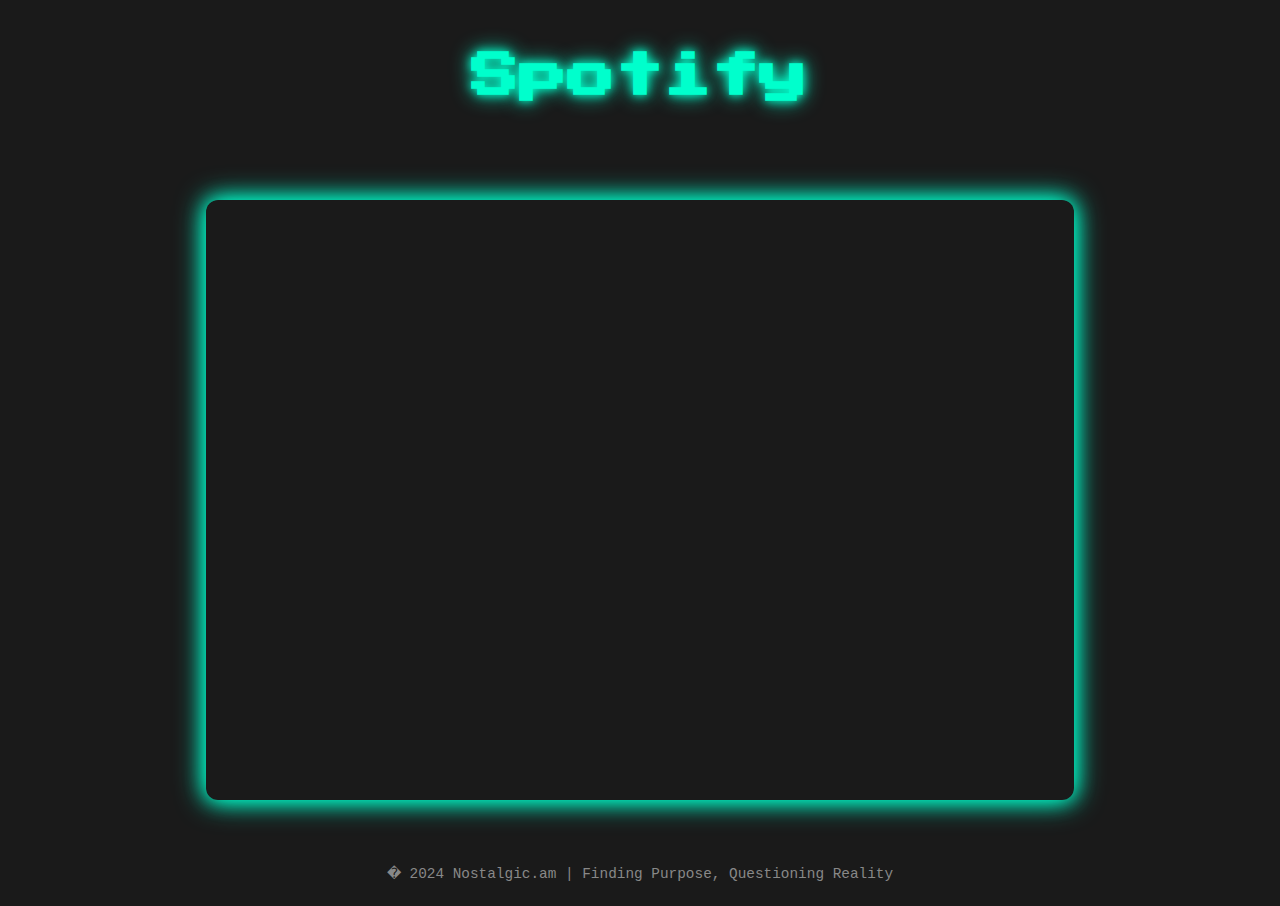
==== spotify.html @ 3570e6fe "First Commit" ====
<!DOCTYPE html>
<html lang="en">
<head>
    <meta charset="UTF-8">
    <meta name="viewport" content="width=device-width, initial-scale=1.0">
    <title>Spotify Playlists</title>
    <link rel="stylesheet" href="styles.css">
</head>
<body>
    <div class="container">
        <header>
            <h1 class="title">Spotify</h1>
        </header>

        <main>
            <div class="spotify-embed">
                <!-- Spotify Playlist Embed Code -->
                <iframe style="border-radius:12px" 
                  src="https://open.spotify.com/embed/playlist/11u4OjbtItfrktFX0ktTkd?utm_source=generator&theme=0" 
                  width="50%" height="352" frameBorder="0" allowfullscreen="" 
                  allow="autoplay; clipboard-write; encrypted-media; fullscreen; picture-in-picture" 
                  loading="lazy">
                </iframe>
            </div>
        </main>
    </div>
    <footer>
        <p>� 2024 Nostalgic.am | Finding Purpose, Questioning Reality</p>
    </footer>
</body>
</html>
---- styles.css ----
@import url('https://fonts.googleapis.com/css2?family=Press+Start+2P&display=swap');

/* General Styles */
body {
  margin: 0;
  font-family: 'Press Start 2P', cursive;
  background-color: #1a1a1a;
  color: #00ffcc;
  display: flex;
  flex-direction: column;
  justify-content: space-between;
  min-height: 100vh;
  overflow-x: hidden; /* Prevent horizontal scrolling */
}

.container {
  text-align: center;
  padding: 20px;
  flex: 1;
  max-width: 100%; /* Ensure no horizontal overflow */
}

.title {
  font-size: 3rem; /* Standard size for larger screens */
  color: #00ffcc;
  margin-bottom: 40px;
  text-shadow: 0 0 10px #00ffcc, 0 0 20px #00ffcc;
  padding-bottom: 40px;
}

.single-node {
  display: flex;
  justify-content: center;
  align-items: center;
  padding-bottom: 15px;
}

/* Pixelated Button (Node) Styling */
.node {
  background-color: #282828;
  color: #ffffff;
  padding: 15px 20px;
  border-radius: 0; /* Pixel-like hard corners */
  border: 5px ridge #00ffcc; /* Thicker border for pixel effect */
  font-size: 1.2rem; /* More standard size for larger screens */
  transition: transform 0.2s, box-shadow 0.3s ease-in-out;
  letter-spacing: 2px; /* Spacing for that retro text feel */
  cursor: pointer;
  text-transform: uppercase;
}

.spotify {
  border-color: #1DB954;
  box-shadow: 0 0 5px #1DB954, 0 0 30px #1DB954;
}

.instagram {
  border-color: #E1306C;
  box-shadow: 0 0 5px #E1306C, 0 0 30px #E1306C;
}

.snapchat {
  border-color: #FFFC00;
  box-shadow: 0 0 5px #FFFC00, 0 0 30px #FFFC00
}

/* General Hover Effect - Applied to All Buttons */
.node:hover {
  transform: scale(1.1);
}

/* Individual Hover Effects */
.spotify:hover {
  box-shadow: 0 0 20px #1DB954, 0 0 30px #1DB954; /* Spotify green glow */
}

.instagram:hover {
  box-shadow: 0 0 20px #E1306C, 0 0 30px #E1306C; /* Instagram pink glow */
}

.snapchat:hover {
  box-shadow: 0 0 20px #FFFC00, 0 0 30px #FFFC00; /* Snapchat yellow glow */
}

/* General Active Effect - Applied to All Buttons */
.node:active {
  transform: scale(0.55);
}

/* Individual Active Effects */
.spotify:active {
  box-shadow: 0 0 5px #1DB954; /* Spotify green shadow on click */
}

.instagram:active {
  box-shadow: 0 0 5px #E1306C; /* Instagram pink shadow on click */
}

.snapchat:active {
  box-shadow: 0 0 5px #FFFC00; /* Snapchat yellow shadow on click */
}

.spotify-embed iframe {
  width: 70%; /* Default width for larger screens */
  height: 600px;
  border-radius: 12px;
  margin: 20px 0;
  box-shadow: 0 0 20px #00ffcc, 0 0 30px #00ffcc;
}

/* Footer Styling */
footer {
  color: #888;
  font-size: 0.9rem; /* Standard size for larger screens */
  text-align: center;
  padding: 10px 0;
  font-family: 'Courier New', Courier, monospace; /* Keeps retro feel for footer */
}

/* Media Queries for Mobile (Small Screens) */
@media (max-width: 768px) {
  .title {
    font-size: 8vw; /* Use viewport width for mobile */
  }

  .node {
    font-size: 4.5vw; /* Use viewport width for mobile */
    padding: 10px 15px; /* Adjust padding for smaller screens */
  }

  footer {
    font-size: 3vw; /* Adjust footer size for smaller screens */
  }
  
  .spotify-embed iframe {
    width: 100%; /* Make the iframe full-width on smaller screens */
    height: 360px;
  }
}
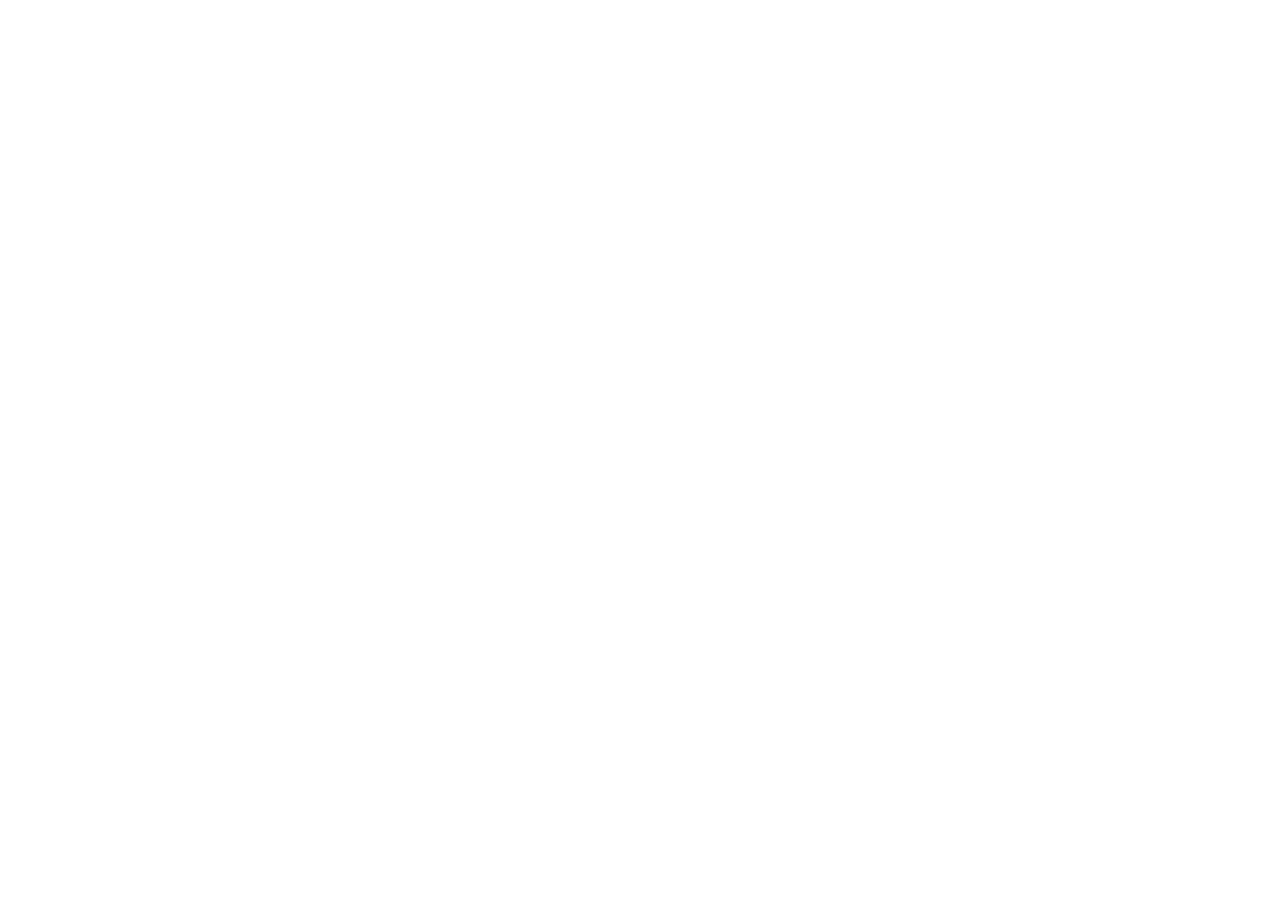
==== commit 597ae28c: "Added Spotify API" ====
--- a/spotify.html
+++ b/spotify.html
@@ -14,18 +14,16 @@
 
         <main>
             <div class="spotify-embed">
-                <!-- Spotify Playlist Embed Code -->
-                <iframe style="border-radius:12px" 
-                  src="https://open.spotify.com/embed/playlist/11u4OjbtItfrktFX0ktTkd?utm_source=generator&theme=0" 
-                  width="50%" height="352" frameBorder="0" allowfullscreen="" 
-                  allow="autoplay; clipboard-write; encrypted-media; fullscreen; picture-in-picture" 
-                  loading="lazy">
-                </iframe>
+                <!-- This is where playlists will be dynamically loaded -->
+                <p>Loading your playlists...</p>
             </div>
         </main>
     </div>
     <footer>
         <p>� 2024 Nostalgic.am | Finding Purpose, Questioning Reality</p>
     </footer>
+
+    <!-- Link to the external JS file -->
+    <script src="spotify.js"></script>
 </body>
-</html>+</html>
